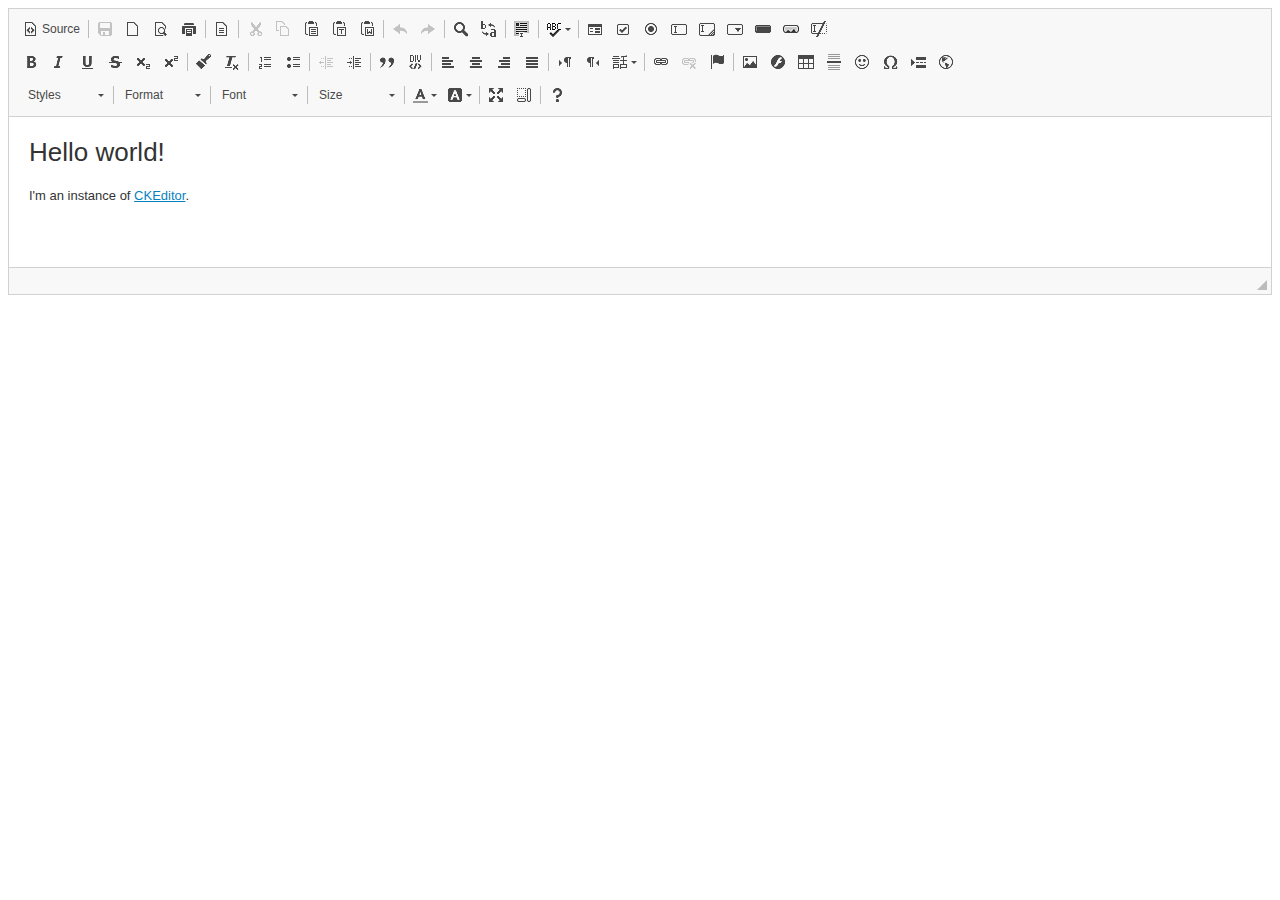
==== index.html @ 5291735f "this is the first commit to this project." ====
<!DOCTYPE html>
<!--
Copyright (c) 2003-2019, CKSource - Frederico Knabben. All rights reserved.
For licensing, see LICENSE.md or https://ckeditor.com/legal/ckeditor-oss-license
-->
<html>
	<head>
		<meta charset="utf-8">
		<title>CKEditor Sample</title>
		<script src="ckeditor/ckeditor.js"></script>
		<script src="js/initckeditor.js"></script>
	</head>
	<body id="main">
		<main>
			<div id="editor">
				<h1>Hello world!</h1>
				<p>I'm an instance of <a href="https://ckeditor.com">CKEditor</a>.</p>
			</div>
		</main>
		<script>
			initSample();
		</script>
	</body>
</html>
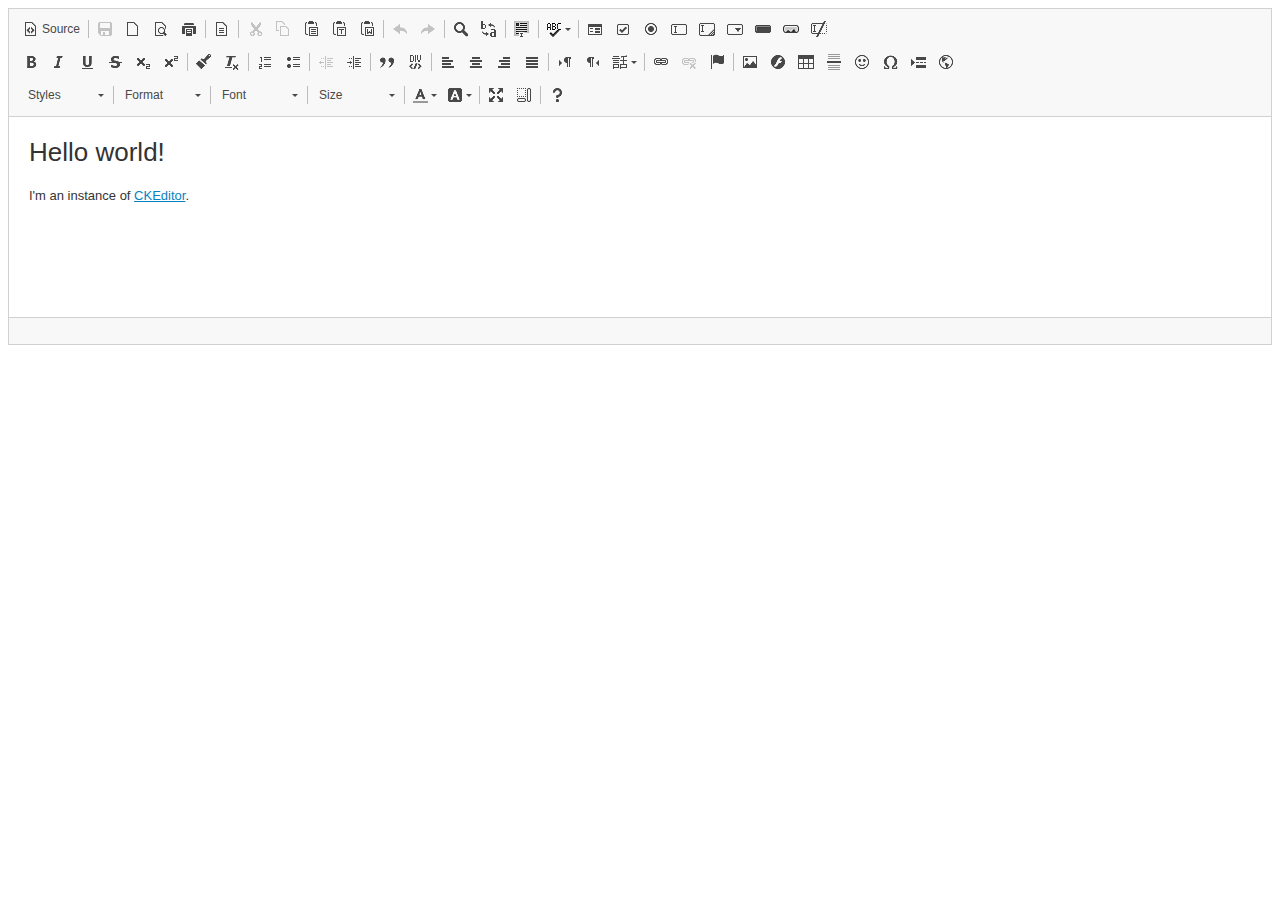
==== commit 478b9ed7: "autogrow plugin added to project." ====
--- a/index.html
+++ b/index.html
@@ -12,7 +12,7 @@
 	</head>
 	<body id="main">
 		<main>
-			<div id="editor">
+			<div id="editor" style="height: 100%">
 				<h1>Hello world!</h1>
 				<p>I'm an instance of <a href="https://ckeditor.com">CKEditor</a>.</p>
 			</div>
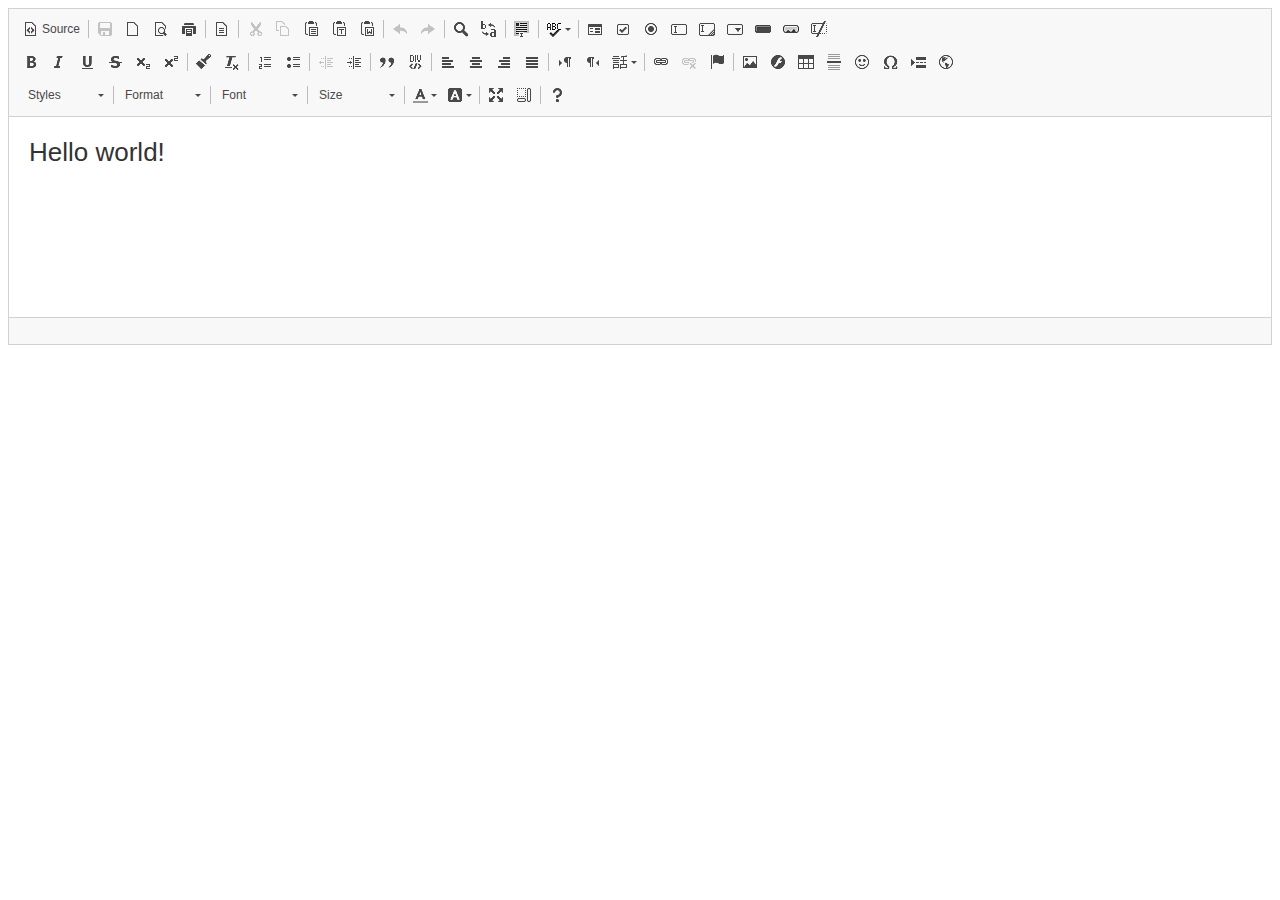
==== commit f7563ca4: "It is provided set a multiline string to CKEditor content." ====
--- a/index.html
+++ b/index.html
@@ -14,7 +14,6 @@
 		<main>
 			<div id="editor" style="height: 100%">
 				<h1>Hello world!</h1>
-				<p>I'm an instance of <a href="https://ckeditor.com">CKEditor</a>.</p>
 			</div>
 		</main>
 		<script>
